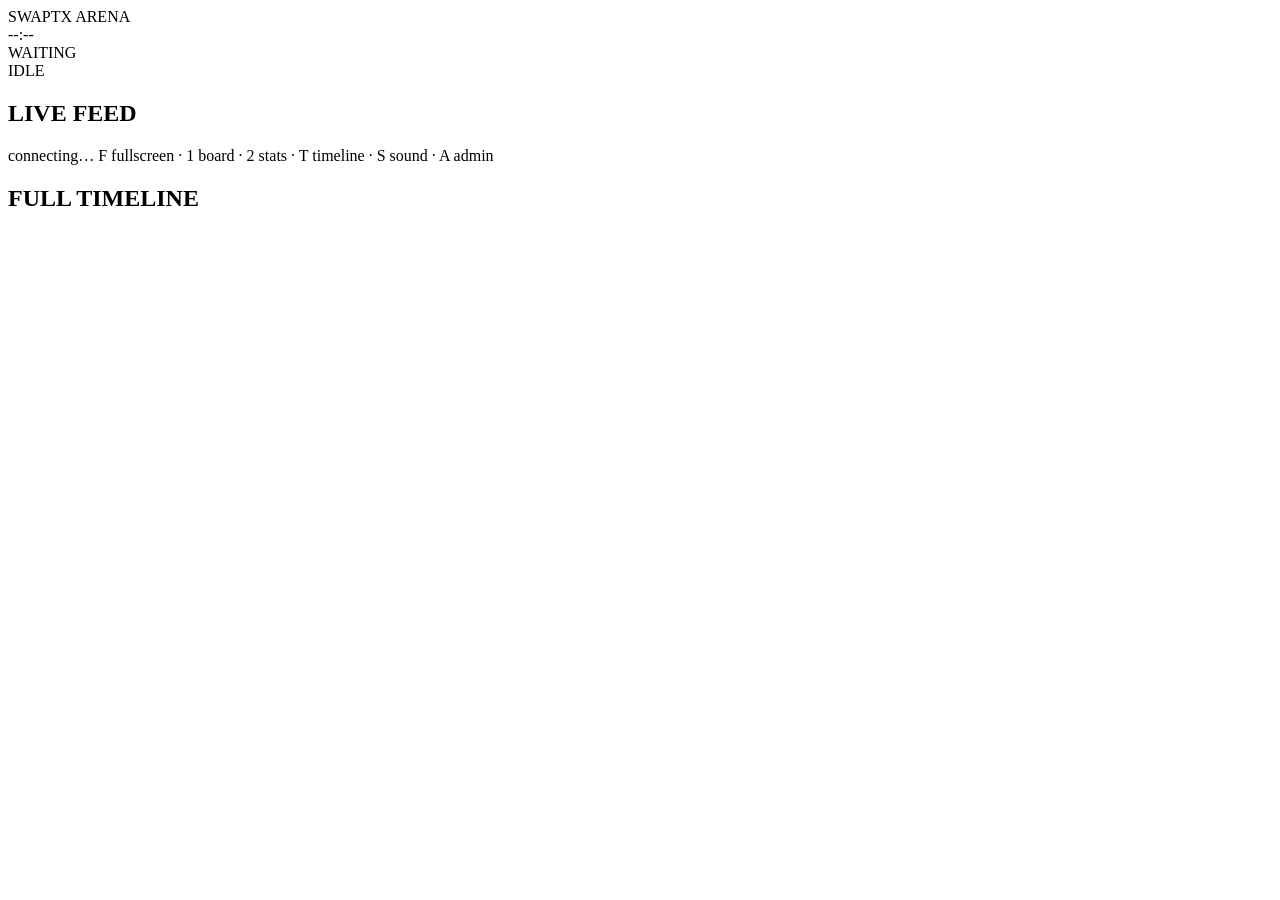
==== web/index.html @ 7375ebc7 "SWAPTX Evolver host and scoreboard Live wall scoreboard, timeline and optional game host for SWAPTX " ====
<!doctype html>
<html lang="en">
<head>
<meta charset="utf-8">
<meta name="viewport" content="width=device-width,initial-scale=1">
<title>SWAPTX Arena</title>
<link rel="stylesheet" href="/static/styles.css?v=__V__">
</head>
<body>
<div id="wall" class="wall phase-idle">
  <header class="topbar">
    <div class="tb-left">
      <div class="mode-badge" id="modeBadge">SWAPTX ARENA</div>
      <div class="chips" id="settingChips"></div>
    </div>
    <div class="tb-center">
      <div class="clock" id="clock">--:--</div>
      <div class="clock-label" id="clockLabel">WAITING</div>
    </div>
    <div class="tb-right">
      <div class="phase-badge" id="phaseBadge"><span id="phaseText">IDLE</span></div>
      <div class="alive" id="aliveCount"></div>
      <div class="hostctl" id="hostCtl"></div>
    </div>
  </header>
  <main class="body">
    <section class="board" id="board"></section>
    <aside class="feed"><h2 id="feedTitle">LIVE FEED</h2><ol id="feed"></ol></aside>
  </main>
  <footer class="statusbar">
    <span id="dongleDot"></span><span id="dongleText">connecting…</span>
    <span id="hint">F fullscreen · 1 board · 2 stats · T timeline · S sound · A admin</span>
  </footer>
  <div id="overlay" class="overlay hidden"></div>
  <div id="timelineFull" class="timeline-full hidden"><h2>FULL TIMELINE</h2><ol id="timelineList"></ol></div>
</div>
<script src="/static/common.js?v=__V__"></script>
<script src="/static/wall.js?v=__V__"></script>
</body>
</html>
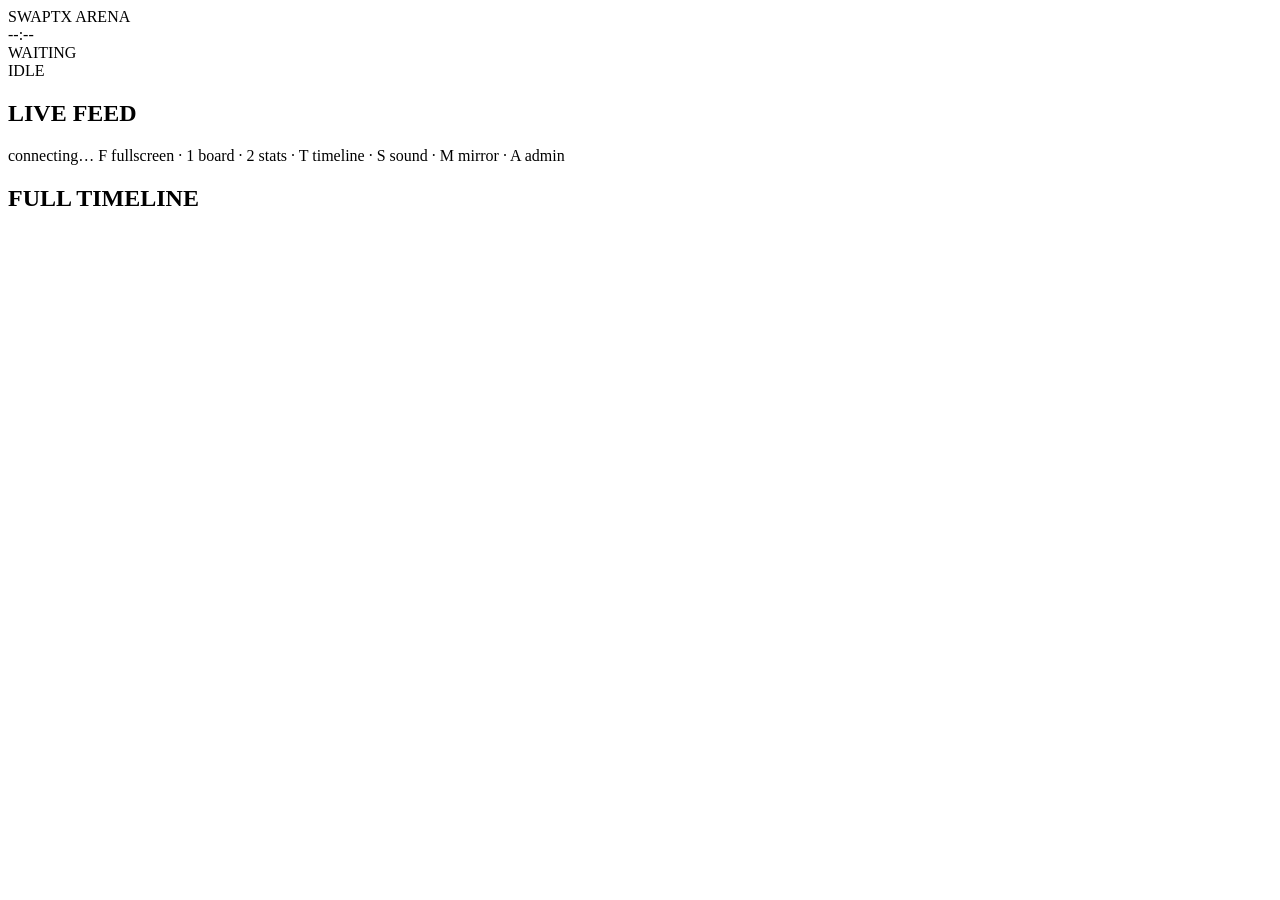
==== commit de84fd6a: "Wall: mirror mode for rear projection (M key, ?mirror=1) Co-Authored-By: Claude Fable 5.1 <noreply@a" ====
--- a/web/index.html
+++ b/web/index.html
@@ -16,6 +16,7 @@
     <div class="tb-center">
       <div class="clock" id="clock">--:--</div>
       <div class="clock-label" id="clockLabel">WAITING</div>
+      <div class="clock-bar" id="clockBar"><div class="clock-fill" id="clockFill"></div></div>
     </div>
     <div class="tb-right">
       <div class="phase-badge" id="phaseBadge"><span id="phaseText">IDLE</span></div>
@@ -29,7 +30,7 @@
   </main>
   <footer class="statusbar">
     <span id="dongleDot"></span><span id="dongleText">connecting…</span>
-    <span id="hint">F fullscreen · 1 board · 2 stats · T timeline · S sound · A admin</span>
+    <span id="hint">F fullscreen · 1 board · 2 stats · T timeline · S sound · M mirror · A admin</span>
   </footer>
   <div id="overlay" class="overlay hidden"></div>
   <div id="timelineFull" class="timeline-full hidden"><h2>FULL TIMELINE</h2><ol id="timelineList"></ol></div>
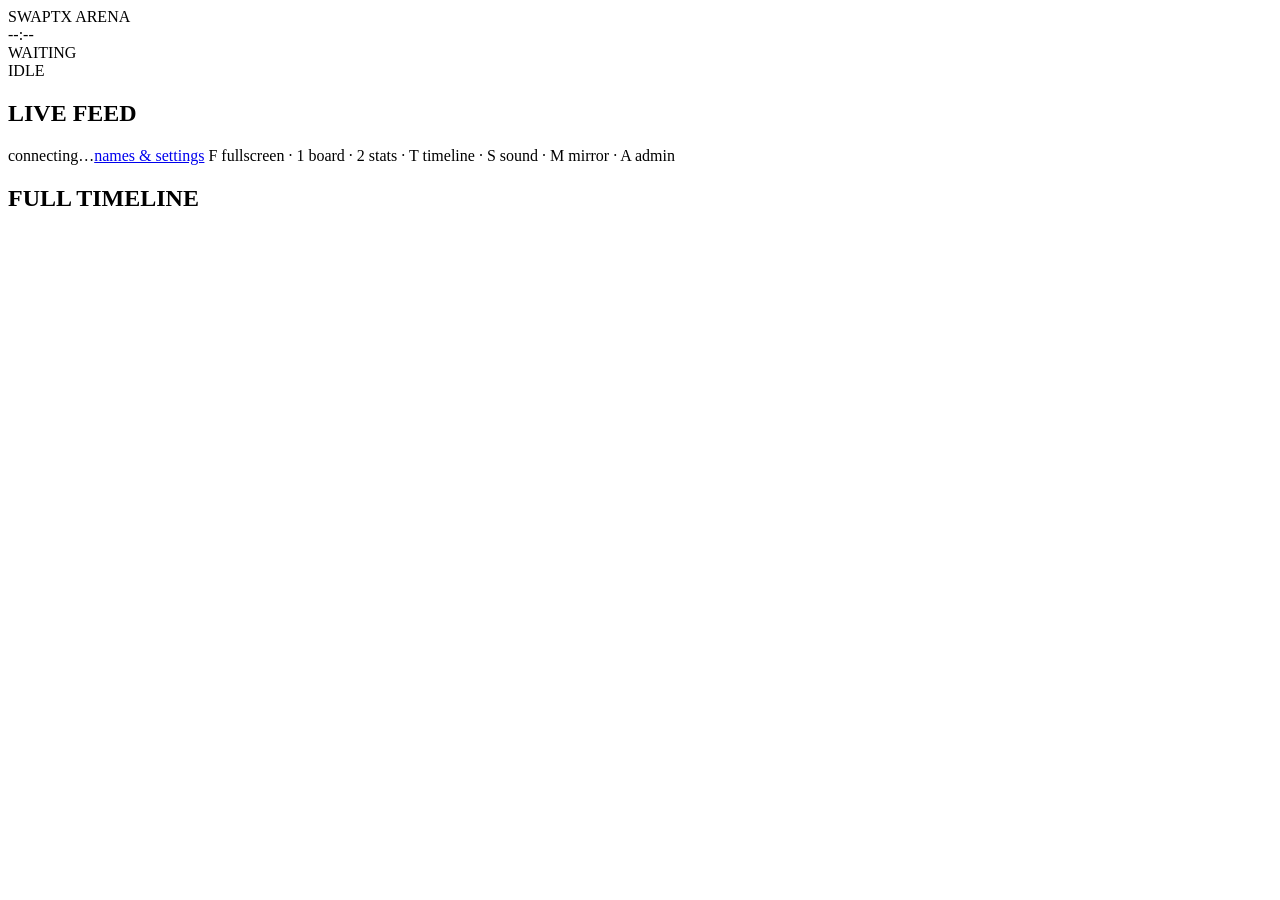
==== commit d443c957: "Host: re-take the dongle after it reboots; phone link to names and settings Opening the serial port " ====
--- a/web/index.html
+++ b/web/index.html
@@ -29,7 +29,7 @@
     <aside class="feed"><h2 id="feedTitle">LIVE FEED</h2><ol id="feed"></ol></aside>
   </main>
   <footer class="statusbar">
-    <span id="dongleDot"></span><span id="dongleText">connecting…</span>
+    <span id="dongleDot"></span><span id="dongleText">connecting…</span><a id="adminLink" href="/admin">names &amp; settings</a>
     <span id="hint">F fullscreen · 1 board · 2 stats · T timeline · S sound · M mirror · A admin</span>
   </footer>
   <div id="overlay" class="overlay hidden"></div>
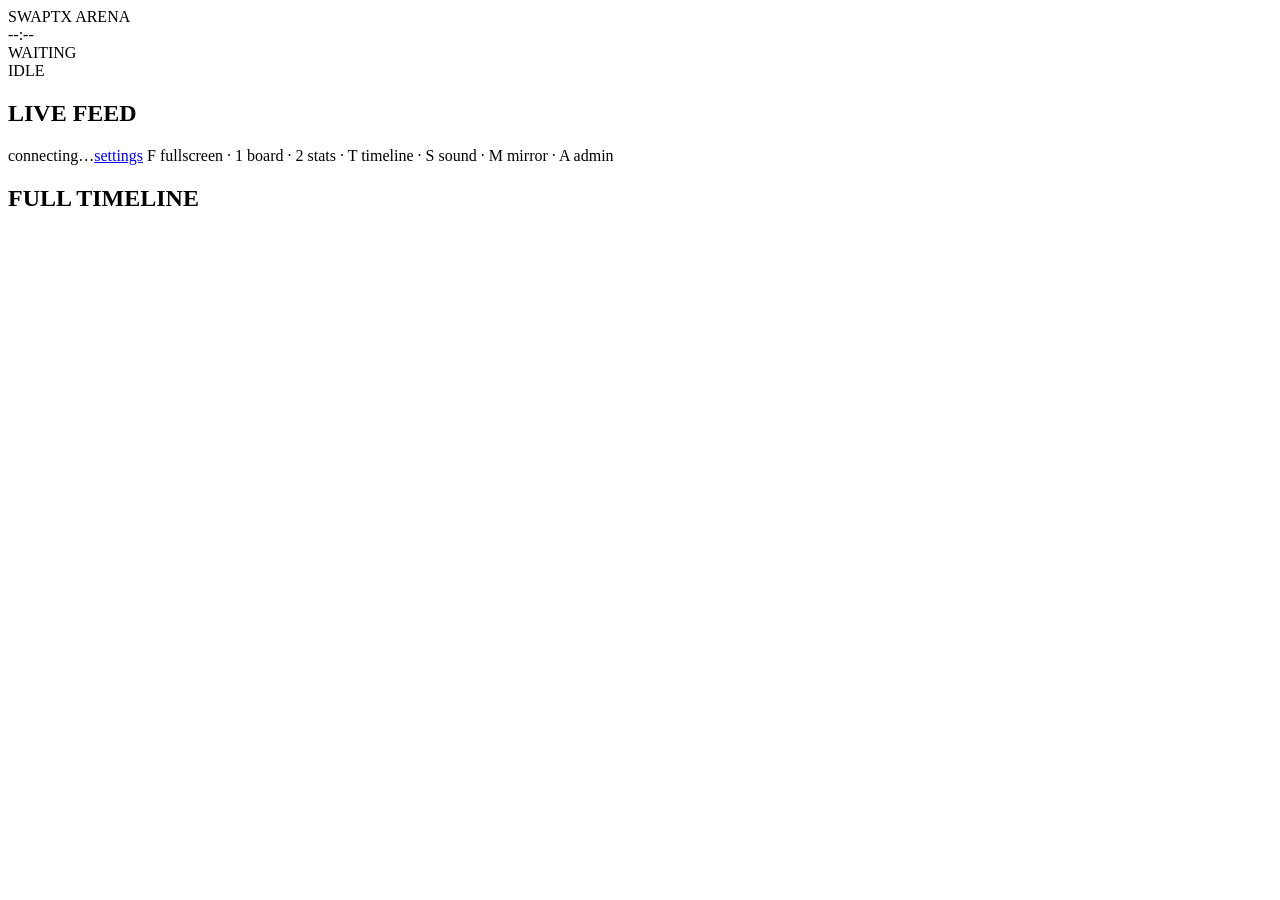
==== commit 22c1b268: "Pocket view: host from a phone; footer wraps, slimmer settings button Co-Authored-By: Claude Fable 5" ====
--- a/web/index.html
+++ b/web/index.html
@@ -29,7 +29,7 @@
     <aside class="feed"><h2 id="feedTitle">LIVE FEED</h2><ol id="feed"></ol></aside>
   </main>
   <footer class="statusbar">
-    <span id="dongleDot"></span><span id="dongleText">connecting…</span><a id="adminLink" href="/admin">names &amp; settings</a>
+    <span id="dongleDot"></span><span id="dongleText">connecting…</span><a id="adminLink" href="/admin">settings</a>
     <span id="hint">F fullscreen · 1 board · 2 stats · T timeline · S sound · M mirror · A admin</span>
   </footer>
   <div id="overlay" class="overlay hidden"></div>
